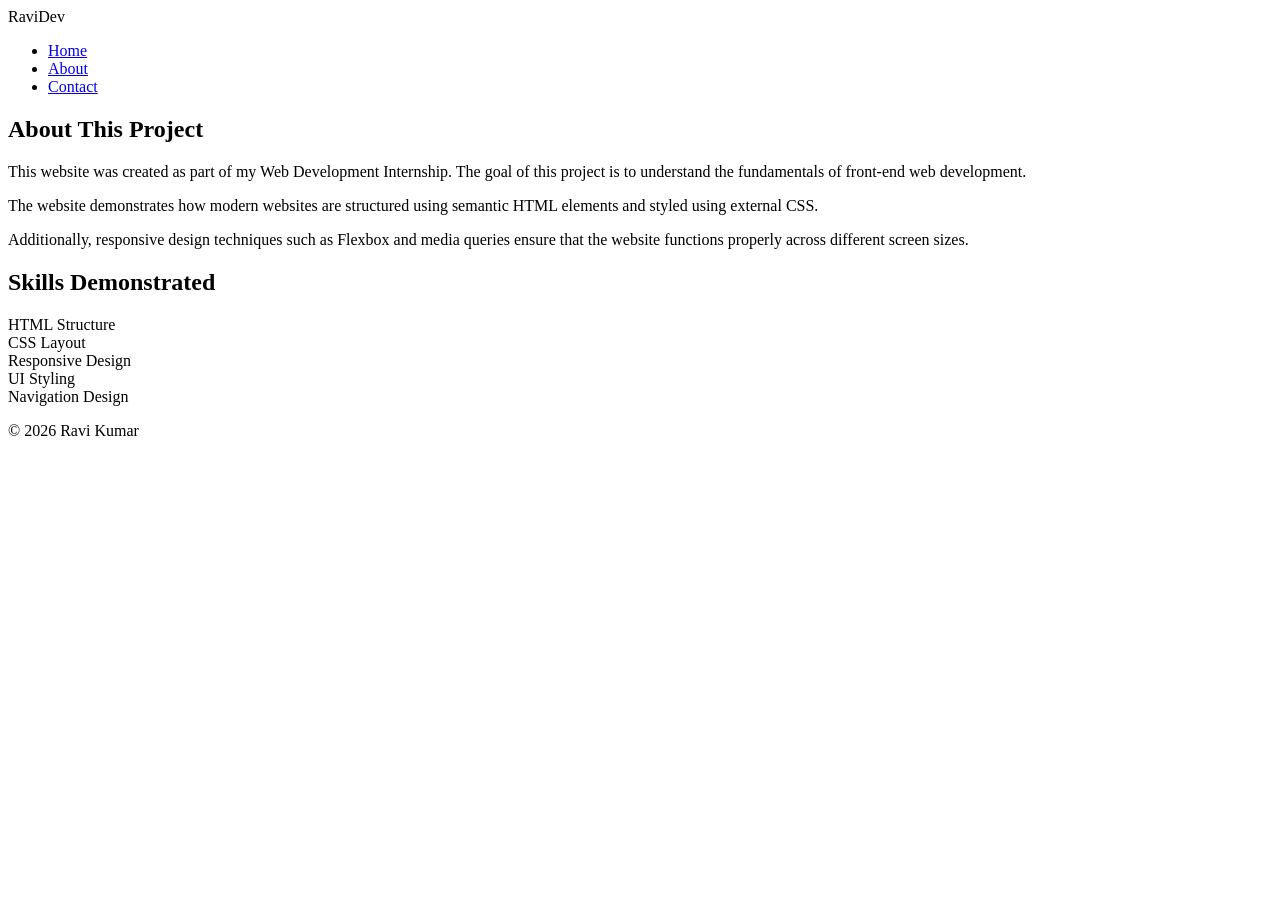
==== about.html @ 2959e05f "Initial commit - Web Development Internship Project" ====
<!DOCTYPE html>
<html lang="en">

<head>
    <meta charset="UTF-8">
    <meta name="viewport" content="width=device-width, initial-scale=1.0">

    <title>About</title>

    <link rel="stylesheet" href="css/style.css">

    <link href="https://fonts.googleapis.com/css2?family=Poppins:wght@300;400;600&display=swap" rel="stylesheet">
</head>

<body>

    <header>

        <div class="logo">RaviDev</div>

        <nav>
            <ul>
                <li><a href="index.html">Home</a></li>
                <li><a href="about.html">About</a></li>
                <li><a href="contact.html">Contact</a></li>
            </ul>
        </nav>

    </header>

    <main>

        <section class="about-section">

            <h1>About This Project</h1>

            <p>
                This website was created as part of my <span class="highlight">Web Development Internship</span>.
                The goal of this project is to understand the fundamentals of front-end web development.
            </p>

            <p>
                The website demonstrates how modern websites are structured using
                <span class="highlight">semantic HTML elements</span> and styled using
                <span class="highlight">external CSS</span>.
            </p>

            <p>
                Additionally, responsive design techniques such as
                <span class="highlight">Flexbox and media queries</span> ensure that the website
                functions properly across different screen sizes.
            </p>

        </section>


        <section class="skills">

            <h2>Skills Demonstrated</h2>

            <div class="skills-container">

                <div class="skill">HTML Structure</div>

                <div class="skill">CSS Layout</div>

                <div class="skill">Responsive Design</div>

                <div class="skill">UI Styling</div>

                <div class="skill">Navigation Design</div>

            </div>

        </section>

    </main>

    <footer>

        <p>© 2026 Ravi Kumar</p>

    </footer>

</body>

</html>
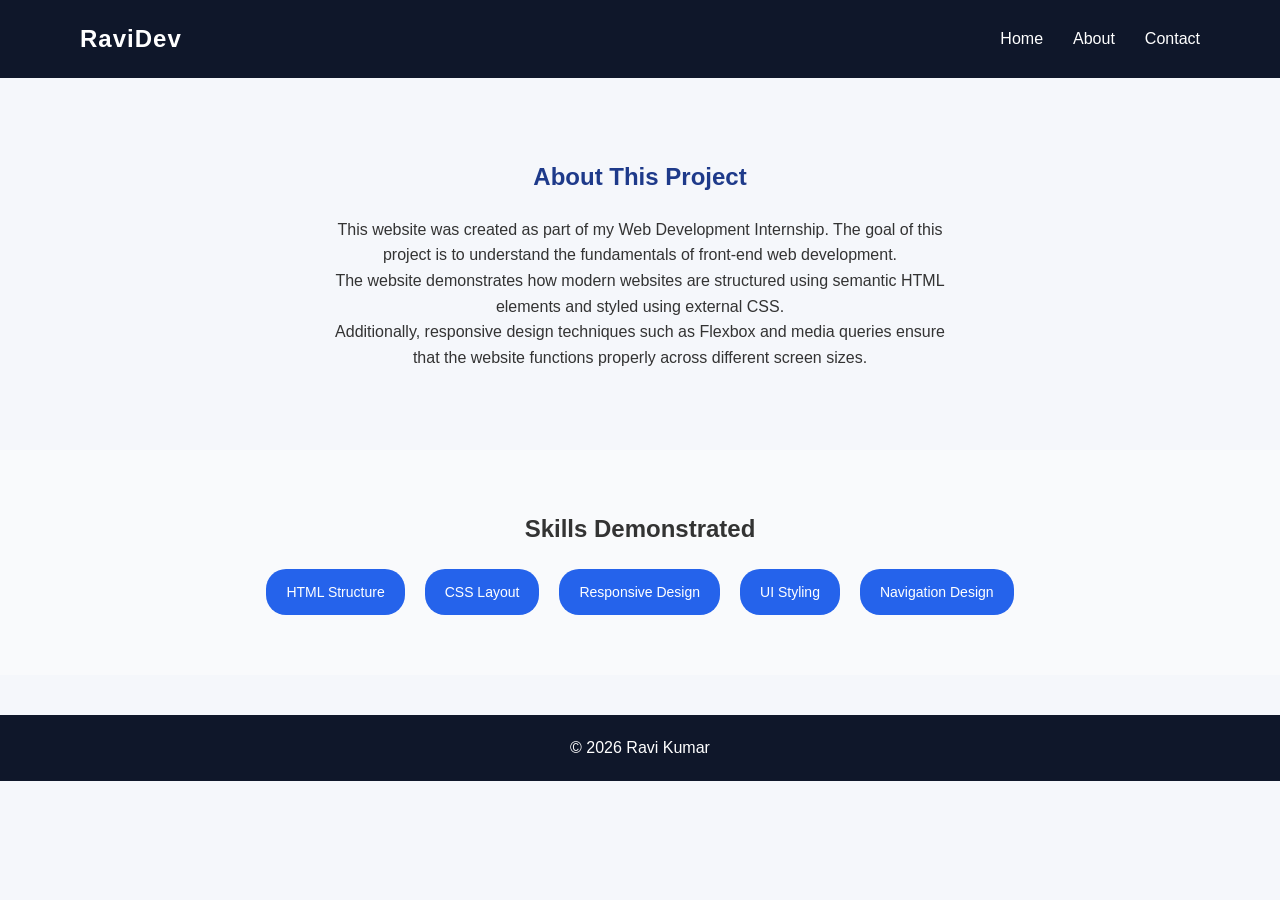
==== commit 61717961: "Update HTML files" ====
--- a/about.html
+++ b/about.html
@@ -7,7 +7,7 @@
 
     <title>About</title>
 
-    <link rel="stylesheet" href="css/style.css">
+    <link rel="stylesheet" href="style.css">
 
     <link href="https://fonts.googleapis.com/css2?family=Poppins:wght@300;400;600&display=swap" rel="stylesheet">
 </head>
--- a/style.css
+++ b/style.css
@@ -0,0 +1,312 @@
+/* RESET */
+
+* {
+    margin: 0;
+    padding: 0;
+    box-sizing: border-box;
+}
+
+
+/* BODY */
+
+body {
+    font-family: 'Poppins', sans-serif;
+    background: #f5f7fb;
+    color: #333;
+    line-height: 1.6;
+}
+
+
+/* HEADER */
+
+header {
+    display: flex;
+    justify-content: space-between;
+    align-items: center;
+    padding: 20px 80px;
+    background: #0f172a;
+    color: white;
+}
+
+.logo {
+    font-size: 24px;
+    font-weight: 600;
+    letter-spacing: 1px;
+}
+
+nav ul {
+    display: flex;
+    list-style: none;
+    gap: 30px;
+}
+
+nav a {
+    color: white;
+    text-decoration: none;
+    font-weight: 500;
+    transition: 0.3s;
+}
+
+nav a:hover {
+    color: #38bdf8;
+}
+
+
+/* HERO SECTION */
+
+.hero {
+    height: 80vh;
+    display: flex;
+    flex-direction: column;
+    justify-content: center;
+    align-items: center;
+    text-align: center;
+    background: linear-gradient(135deg, #1e3a8a, #2563eb);
+    color: white;
+    padding: 20px;
+}
+
+.hero h1 {
+    font-size: 48px;
+    margin-bottom: 15px;
+}
+
+.hero p {
+    max-width: 650px;
+    font-size: 18px;
+}
+
+.btn {
+    margin-top: 25px;
+    padding: 12px 30px;
+    background: #38bdf8;
+    border-radius: 30px;
+    color: white;
+    text-decoration: none;
+    transition: 0.3s;
+    font-weight: 500;
+}
+
+.btn:hover {
+    background: #0ea5e9;
+}
+
+
+/* FEATURES SECTION */
+
+.features {
+    display: flex;
+    justify-content: center;
+    gap: 40px;
+    padding: 80px 40px;
+    flex-wrap: wrap;
+}
+
+.feature-card {
+    background: white;
+    padding: 35px;
+    width: 260px;
+    border-radius: 12px;
+    box-shadow: 0 6px 20px rgba(0, 0, 0, 0.08);
+    text-align: center;
+    transition: 0.3s;
+}
+
+.feature-card:hover {
+    transform: translateY(-10px);
+    box-shadow: 0 10px 30px rgba(0, 0, 0, 0.15);
+}
+
+.feature-card h3 {
+    margin-bottom: 10px;
+    color: #2563eb;
+}
+
+
+/* TECHNOLOGY SECTION */
+
+.tech {
+    text-align: center;
+    padding: 60px;
+    background: #ffffff;
+}
+
+.tech h2 {
+    margin-bottom: 20px;
+}
+
+.tech-container {
+    display: flex;
+    justify-content: center;
+    gap: 20px;
+    margin-top: 20px;
+    flex-wrap: wrap;
+}
+
+.tech-box {
+    background: #2563eb;
+    color: white;
+    padding: 12px 22px;
+    border-radius: 20px;
+    font-size: 14px;
+}
+
+
+/* ABOUT SECTION */
+
+.about-section {
+    text-align: center;
+    padding: 80px;
+    max-width: 800px;
+    margin: auto;
+}
+
+.about-section h1 {
+    margin-bottom: 20px;
+    color: #1e3a8a;
+}
+
+
+/* SKILLS SECTION */
+
+.skills {
+    text-align: center;
+    padding: 60px;
+    background: #f9fafc;
+}
+
+.skills h2 {
+    margin-bottom: 20px;
+}
+
+.skills-container {
+    display: flex;
+    justify-content: center;
+    gap: 20px;
+    flex-wrap: wrap;
+    margin-top: 20px;
+}
+
+.skill {
+    background: #2563eb;
+    color: white;
+    padding: 12px 20px;
+    border-radius: 20px;
+    font-size: 14px;
+}
+
+
+/* CONTACT SECTION */
+
+.contact-section {
+    text-align: center;
+    padding: 80px;
+}
+
+.contact-section h1 {
+    margin-bottom: 10px;
+}
+
+form {
+    display: flex;
+    flex-direction: column;
+    gap: 15px;
+    width: 350px;
+    margin: 30px auto;
+}
+
+input,
+textarea {
+    padding: 12px;
+    border: 1px solid #ccc;
+    border-radius: 6px;
+    font-size: 14px;
+}
+
+textarea {
+    resize: none;
+}
+
+button {
+    padding: 12px;
+    border: none;
+    background: #2563eb;
+    color: white;
+    border-radius: 6px;
+    cursor: pointer;
+    font-size: 15px;
+    transition: 0.3s;
+}
+
+button:hover {
+    background: #1d4ed8;
+}
+
+
+/* CONTACT INFO */
+
+.contact-info {
+    text-align: center;
+    padding: 40px;
+    max-width: 700px;
+    margin: auto;
+}
+
+/* TEXT HIGHLIGHT */
+
+.hero .highlight {
+    color: #facc15;
+    font-weight: 600;
+}
+
+
+/* FOOTER */
+
+footer {
+    text-align: center;
+    padding: 20px;
+    background: #0f172a;
+    color: white;
+    margin-top: 40px;
+}
+
+
+/* RESPONSIVE DESIGN */
+
+@media(max-width:768px) {
+
+    header {
+        flex-direction: column;
+        gap: 10px;
+        padding: 20px;
+    }
+
+    nav ul {
+        flex-direction: column;
+        align-items: center;
+        gap: 10px;
+    }
+
+    .hero h1 {
+        font-size: 32px;
+    }
+
+    .hero p {
+        font-size: 16px;
+    }
+
+    .features {
+        flex-direction: column;
+        align-items: center;
+    }
+
+    .skills-container {
+        flex-direction: column;
+        align-items: center;
+    }
+
+    form {
+        width: 90%;
+    }
+
+}
